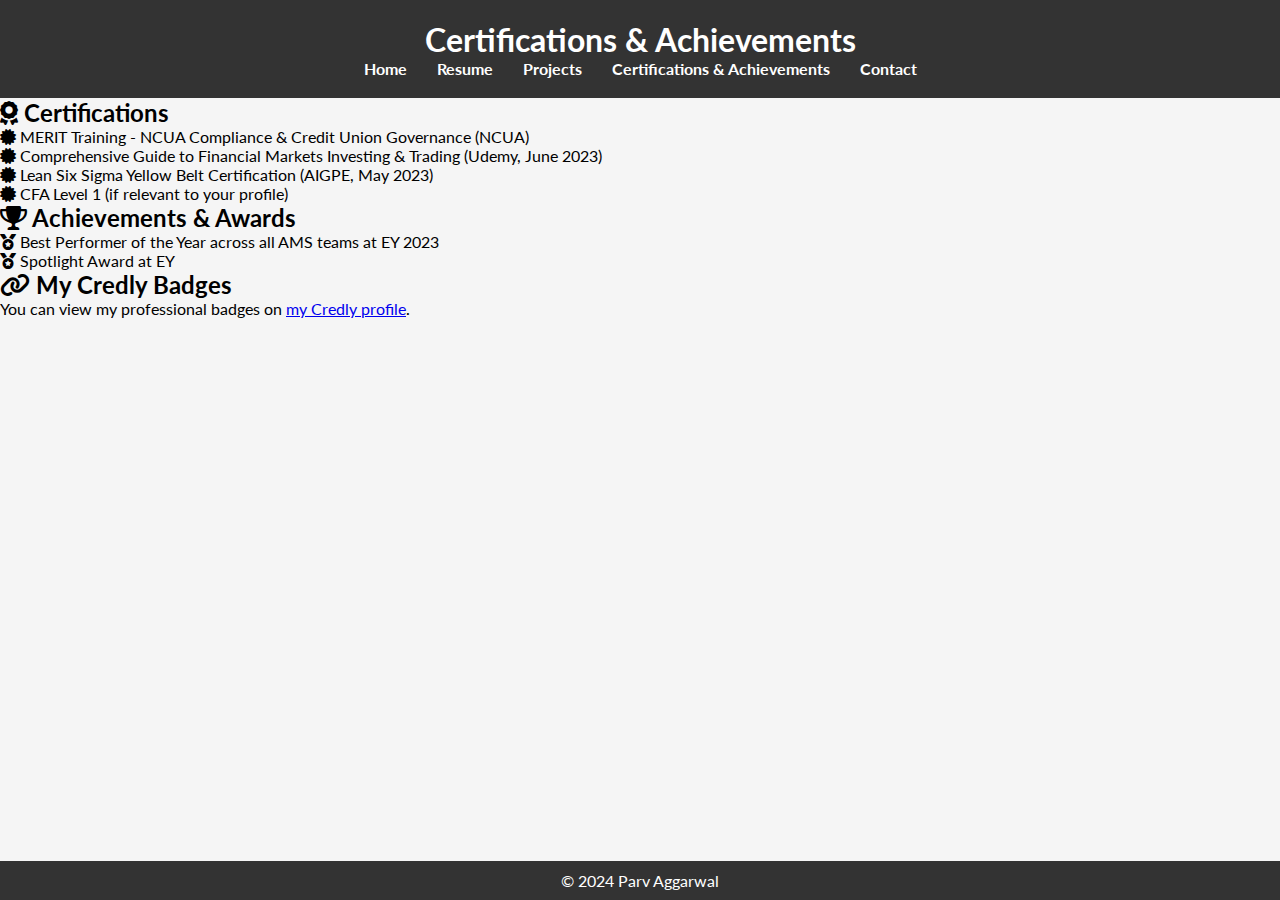
==== certifications.html @ b6070a2b "Add files via upload" ====
<!DOCTYPE html>
<html lang="en">
<head>
    <meta charset="UTF-8">
    <meta name="viewport" content="width=device-width, initial-scale=1.0">
    <title>Certifications & Achievements</title>
    <link rel="stylesheet" href="styles.css">
    <link rel="stylesheet" href="https://cdnjs.cloudflare.com/ajax/libs/font-awesome/6.0.0-beta3/css/all.min.css"> <!-- FontAwesome for icons -->
</head>
<body>
    <header>
        <h1>Certifications & Achievements</h1>
        <nav>
            <ul>
                <li><a href="index.html">Home</a></li>
                <li><a href="resume.html">Resume</a></li>
                <li><a href="projects.html">Projects</a></li>
                <li><a href="certifications.html">Certifications & Achievements</a></li>
                <li><a href="contact.html">Contact</a></li>
            </ul>
        </nav>
    </header>

    <section id="certifications">
        <h2><i class="fas fa-award"></i> Certifications</h2>
        <ul>
            <li><i class="fas fa-certificate"></i> MERIT Training - NCUA Compliance & Credit Union Governance (NCUA)</li>
            <li><i class="fas fa-certificate"></i> Comprehensive Guide to Financial Markets Investing & Trading (Udemy, June 2023)</li>
            <li><i class="fas fa-certificate"></i> Lean Six Sigma Yellow Belt Certification (AIGPE, May 2023)</li>
            <li><i class="fas fa-certificate"></i> CFA Level 1 (if relevant to your profile)</li>
            <!-- Add any other certifications relevant to your role -->
        </ul>

        <h2><i class="fas fa-trophy"></i> Achievements & Awards</h2>
        <ul>
            <li><i class="fas fa-medal"></i> Best Performer of the Year across all AMS teams at EY 2023</li>
            <li><i class="fas fa-medal"></i> Spotlight Award at EY</li>
            <!-- Remove internship awards as requested -->
        </ul>

        <h2><i class="fas fa-link"></i> My Credly Badges</h2>
        <p>You can view my professional badges on <a href="https://www.credly.com/users/parv-aggarwal.ed0a6bf7" target="_blank">my Credly profile</a>.</p>
    </section>

    <footer>
        <p>&copy; 2024 Parv Aggarwal</p>
    </footer>
</body>
</html>
---- styles.css ----
@import url('https://fonts.googleapis.com/css2?family=Lato:wght@100;300&display=swap');

* {
    margin: 0;
    padding: 0;
    box-sizing: border-box;
}

body {
    font-family: 'Lato', sans-serif;
    background: whitesmoke;
}

header {
    background-color: #333;
    color: #fff;
    padding: 10px 0;
}

nav ul {
    list-style: none;
    display: flex;
    justify-content: space-around;
}

nav ul li {
    margin-right: 20px;
}

nav ul li a {
    color: #fff;
    text-decoration: none;
}

main {
    padding: 20px;
}

.intro {
    display: flex;
    align-items: center;
    margin: 20px;
}

.profile-pic {
    width: 150px;
    height: auto;
    border-radius: 50%;
    margin-right: 20px;
}

.intro-text {
    max-width: 600px;
}

.gallery img, .projects img {
    width: 100%;
    max-width: 300px;
    margin: 10px;
    border-radius: 5px;
}

.contact-info p {
    margin: 10px 0;
}

.contact-info a {
    color: #333;
    text-decoration: none;
}

.contact-info a:hover {
    text-decoration: underline;
}

footer {
    background-color: #333;
    color: #fff;
    text-align: center;
    padding: 10px 0;
    position: fixed;
    width: 100%;
    bottom: 0;
}

/* Hamburger Menu CSS */
.hamburger-menu {
    display: none;
}

.hamburger-icon {
    display: flex;
    flex-direction: column;
    justify-content: space-between;
    width: 30px;
    height: 24px;
    cursor: pointer;
}

.hamburger-icon span {
    width: 100%;
    height: 2px;
    background-color: #fff;
}

.menu-links {
    display: none;
}

.menu-links.open {
    display: block;
}

@media (max-width: 768px) {
    #desktop-nav {
        display: none;
    }

    #hamburger-nav {
        display: block;
    }

    .menu-links {
        background-color: #333;
        padding: 10px;
        border-radius: 5px;
    }

    .menu-links li {
        list-style: none;
        margin: 10px 0;
    }

    .menu-links li a {
        color: #fff;
        text-decoration: none;
    }
}

/* ADDING NEW STYLES */

/* Styling for Download Button */
.btn-download {
    background-color: #333;
    color: white;
    padding: 10px 20px;
    text-decoration: none;
    border-radius: 5px;
    display: inline-block;
    margin-bottom: 20px;
}

.btn-download:hover {
    background-color: #555;
}

/* Timeline Styling */
.timeline {
    position: relative;
    max-width: 800px;
    margin: 0 auto;
    padding: 20px 0;
}

.timeline::after {
    content: '';
    position: absolute;
    width: 6px;
    background-color: #333;
    top: 0;
    bottom: 0;
    left: 50%;
    margin-left: -3px;
}

.event {
    padding: 10px 40px;
    position: relative;
    background-color: white;
    border-radius: 6px;
    width: 45%;
    left: 50%;
    margin-bottom: 20px;
    box-shadow: 0 4px 8px rgba(0, 0, 0, 0.1);
}

.event::after {
    content: '';
    position: absolute;
    width: 25px;
    height: 25px;
    right: -17px;
    background-color: white;
    border: 4px solid #333;
    top: 15px;
    border-radius: 50%;
    z-index: 1;
}

.event span {
    color: #777;
    display: block;
    font-size: 0.9em;
}

/* Skills Progress Bar Styling */
.progress-bar {
    background-color: #e0e0e0;
    border-radius: 10px;
    overflow: hidden;
    margin: 10px 0;
}

.progress {
    background-color: #333;
    height: 10px;
    border-radius: 10px;
}

/* Spacing adjustments */
.timeline .event {
    margin-bottom: 30px;
    padding-bottom: 20px;
    border-bottom: 1px solid #ccc;
}

.event h3 {
    margin-bottom: 5px;
}

.event p, .event ul {
    margin-top: 5px;
    color: #555;
}

.event ul {
    margin-left: 20px;
}

/* Add some padding to sections for better spacing */
#skills, #resume {
    padding: 30px 20px;
}

#skills h2, #resume h2 {
    margin-bottom: 20px;
}

/* Update Progress Bar Styling */
.progress-bar {
    background-color: #e0e0e0;
    border-radius: 10px;
    overflow: hidden;
    margin: 10px 0;
    height: 12px;
}

.progress {
    background-color: #333;
    height: 100%;
    border-radius: 10px;
}



/* Basic styles for layout consistency */
body {
    font-family: 'Lato', sans-serif;
    background: whitesmoke;
}

header {
    background-color: #333;
    color: white;
    padding: 20px 0;
    text-align: center;
}

nav ul {
    list-style: none;
    padding: 0;
    display: flex;
    justify-content: center;
}

nav ul li {
    margin: 0 15px;
}

nav ul li a {
    color: white;
    text-decoration: none;
    font-weight: bold;
}

footer {
    background-color: #333;
    color: white;
    text-align: center;
    padding: 10px 0;
}

/* Timeline styles for better spacing */
.timeline {
    margin: 20px 0;
}

.event {
    margin-bottom: 30px;
}

.event h3 {
    margin-bottom: 5px;
    color: #333;
}

.event ul {
    margin-left: 20px;
}

/* Skills section with progress bars */
#skills .skill {
    margin-bottom: 20px;
}

.progress-bar {
    background-color: #e0e0e0;
    border-radius: 5px;
    overflow: hidden;
    height: 


/* Basic container layout */
.container {
    display: flex;
    justify-content: space-between;
    margin: 20px;
}

/* Individual column styling */
.column {
    width: 45%; /* Adjust as needed for proper spacing */
    padding: 20px;
    background-color: #f7f7f7;
    border-radius: 8px;
    box-shadow: 0px 4px 8px rgba(0, 0, 0, 0.1);
}

/* Responsive design for smaller screens */
@media (max-width: 768px) {
    .container {
        flex-direction: column;
    }

    .column {
        width: 100%;
        margin-bottom: 20px;
    }
}

/* Background for the body with a light financial theme */
body {
    font-family: 'Lato', sans-serif;
    background: url('DALL-E 2024-09-18 17.47.47 - A light, subtle background image.webp') no-repeat center center fixed;
    background-size: cover;
    color: #333;
    margin: 0;
    padding: 0;
}

/* Projects Section Styling */
.projects-container {
    background-color: rgba(255, 255, 255, 0.8); /* White background for contrast with transparency */
    padding: 20px;
    border-radius: 8px;
    margin: 20px auto;
    width: 80%;
}

.project {
    margin-bottom: 25px;
}

.project h3 {
    font-size: 1.6em;
    color: #333;
}

.project p {
    margin-bottom: 10px;
    font-size: 1.2em;
}

.project a {
    color: #007BFF;
    font-weight: bold;
    text-decoration: none;
}

.project a:hover {
    text-decoration: underline;
}

footer {
    background-color: rgba(0, 0, 0, 0.7);
    color: #fff;
    text-align: center;
    padding: 10px;
}


/* Add spacing between sections */
section {
    margin: 60px 0; /* 60px top and bottom margin between sections */
}

/* Add padding below headers */
h2 {
    padding-bottom: 20px; /* Space below headers */
    margin-top: 50px; /* Space above headers */
}

/* Add padding below sub-headings like h3 */
h3 {
    margin-top: 40px; /* Space above sub-headings */
    margin-bottom: 20px; /* Space below sub-headings */
}

/* Add padding below the lists for better readability */
ul {
    margin-bottom: 40px; /* Space between the end of a list and the next section */
    padding-left: 20px; /* Add padding to indent list items */
}

/* Add padding between list items */
ul li {
    margin-bottom: 15px; /* Add space between list items */
}

/* Add spacing to nav elements */
nav ul {
    margin-bottom: 40px; /* Space after navigation menu */
}

/* Add padding to footer */
footer {
    margin-top: 50px; /* Space between the last content and the footer */
    padding: 20px 0; /* Padding inside the footer */
}

/* Adjust the global body padding to ensure page has some whitespace */
body {
    padding: 20px; /* Add padding to the page body */
}

/* Add border spacing to make sections feel less cluttered */
section#certifications {
    padding: 20px;
    border: 1px solid #ccc;
    border-radius: 10px;
}

/* Add spacing between icon and text */
li i {
    margin-right: 10px; /* Add space between icons and text */
}

/* Ensure buttons like "Download Resume" are spaced */
a.button {
    margin-top: 20px;
    display: inline-block;
    padding: 10px 20px;
    background-color: #333;
    color: white;
    text-decoration: none;
    border-radius: 5px;
}
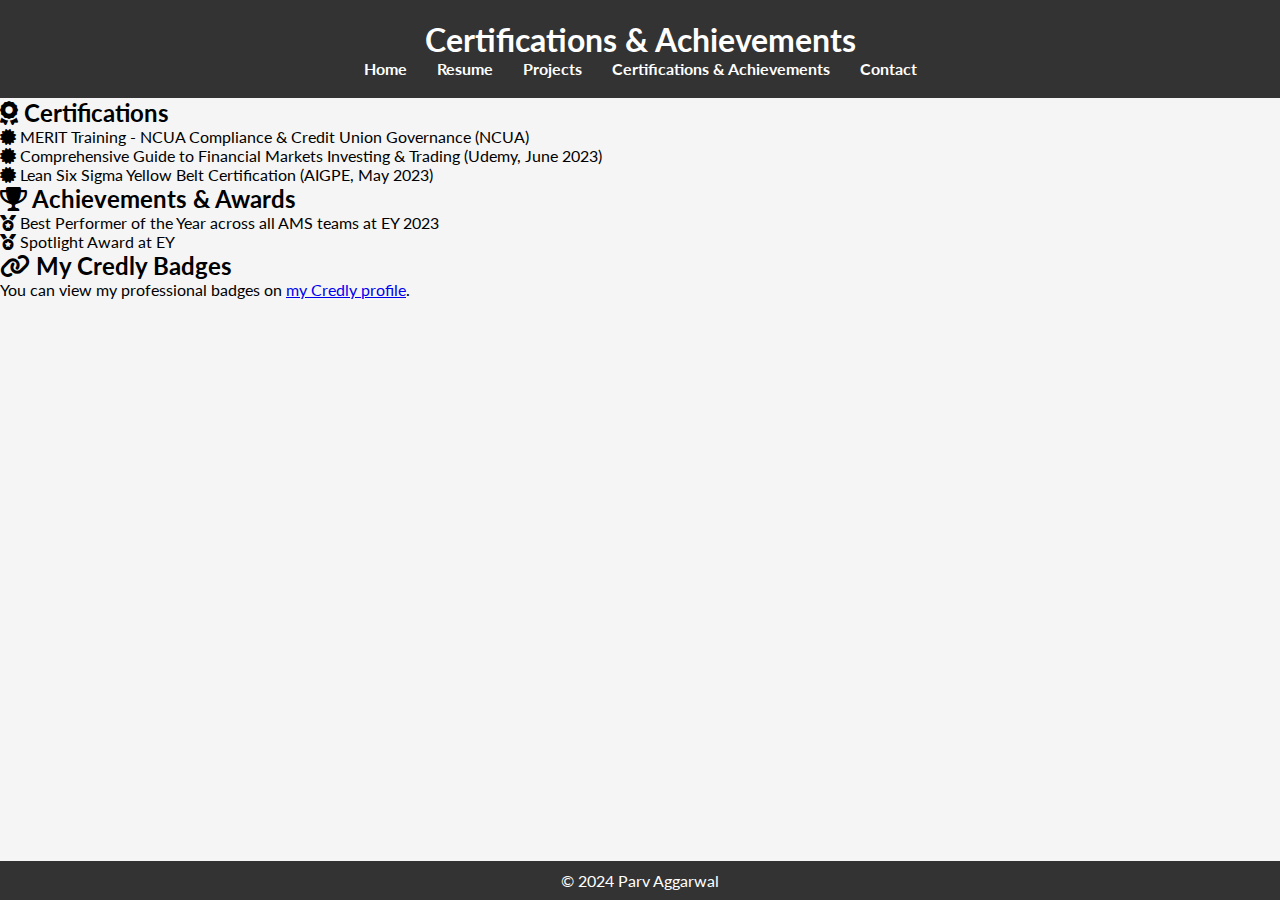
==== commit 68332166: "Add files via upload" ====
--- a/certifications.html
+++ b/certifications.html
@@ -27,7 +27,6 @@
             <li><i class="fas fa-certificate"></i> MERIT Training - NCUA Compliance & Credit Union Governance (NCUA)</li>
             <li><i class="fas fa-certificate"></i> Comprehensive Guide to Financial Markets Investing & Trading (Udemy, June 2023)</li>
             <li><i class="fas fa-certificate"></i> Lean Six Sigma Yellow Belt Certification (AIGPE, May 2023)</li>
-            <li><i class="fas fa-certificate"></i> CFA Level 1 (if relevant to your profile)</li>
             <!-- Add any other certifications relevant to your role -->
         </ul>
 
